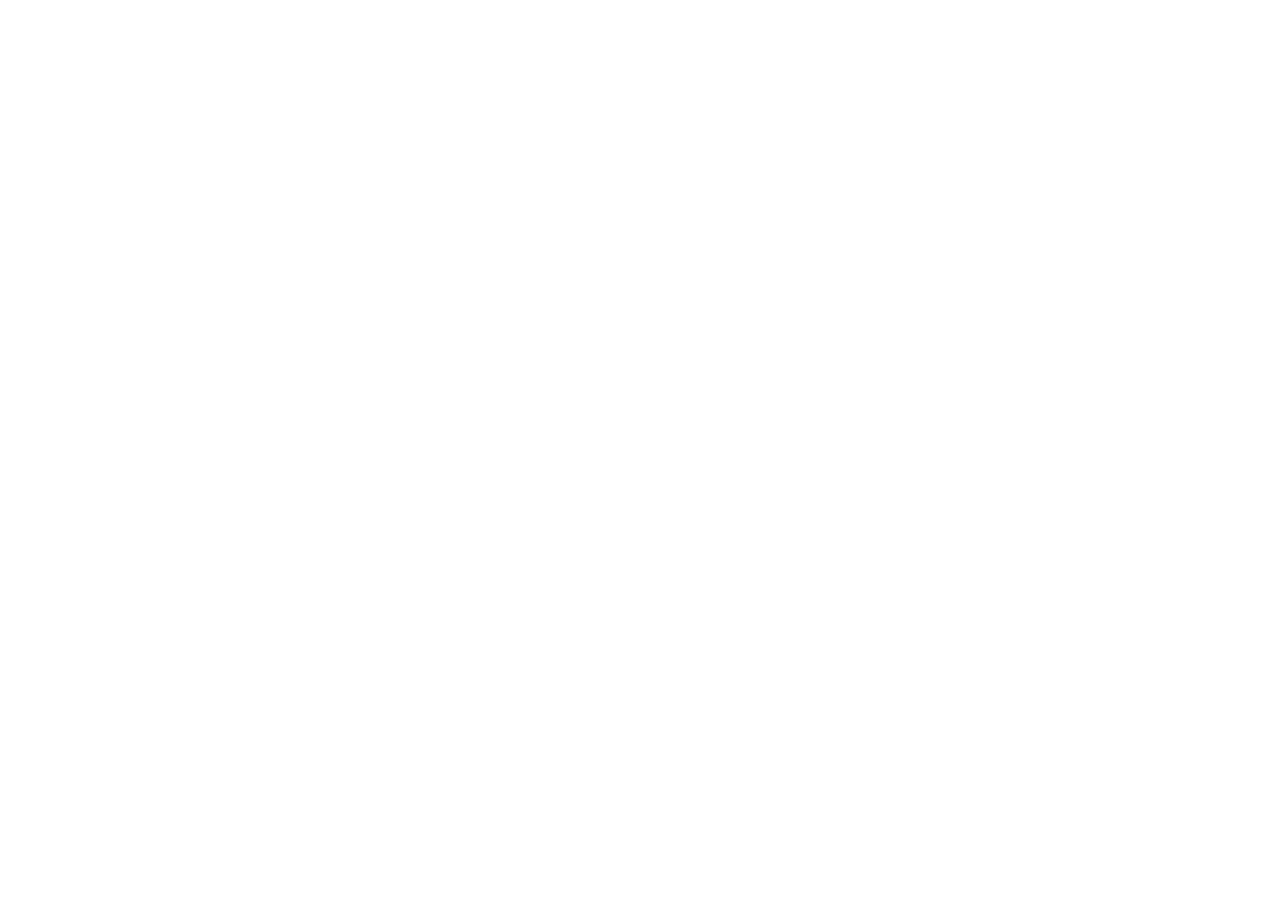
==== index.html @ 213ad987 "first commi" ====
<!DOCTYPE html>
<html lang="en">
  <head>
    <meta charset="UTF-8" />
    <meta name="viewport" content="width=device-width, initial-scale=1.0" />
    <title>Document</title>
  </head>
  <body></body>
</html>
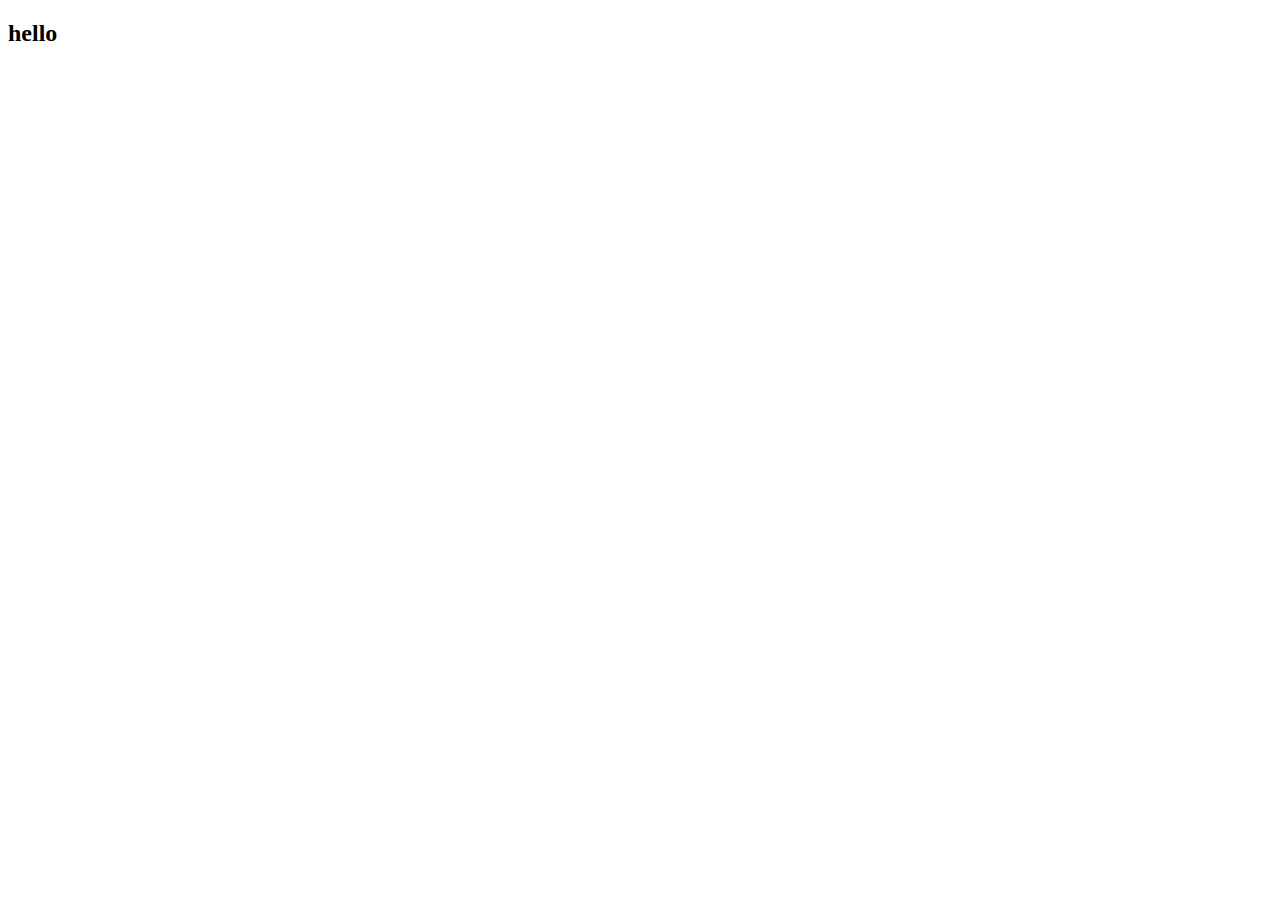
==== commit 12e8b48d: "heading" ====
--- a/index.html
+++ b/index.html
@@ -5,5 +5,7 @@
     <meta name="viewport" content="width=device-width, initial-scale=1.0" />
     <title>Document</title>
   </head>
-  <body></body>
+  <body>
+    <h2>hello</h2>
+  </body>
 </html>
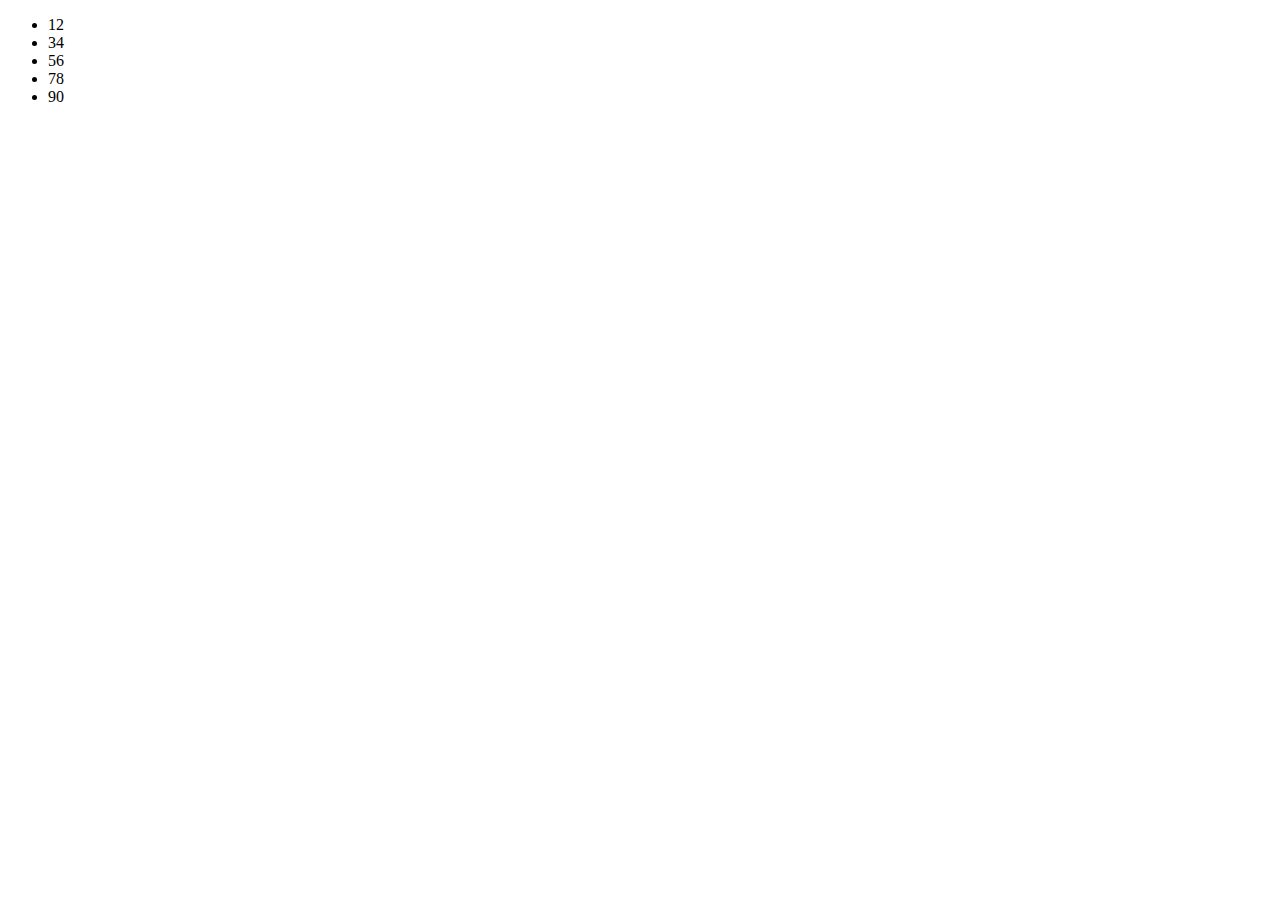
==== commit 8ff44745: "commit" ====
--- a/index.html
+++ b/index.html
@@ -3,9 +3,17 @@
   <head>
     <meta charset="UTF-8" />
     <meta name="viewport" content="width=device-width, initial-scale=1.0" />
-    <title>Document</title>
+    <title>TestBook</title>
   </head>
   <body>
-    <h2>hello</h2>
+    <div class="container">
+      <ul>
+        <li>12</li>
+        <li>34</li>
+        <li>56</li>
+        <li>78</li>
+        <li>90</li>
+      </ul>
+    </div>
   </body>
 </html>
